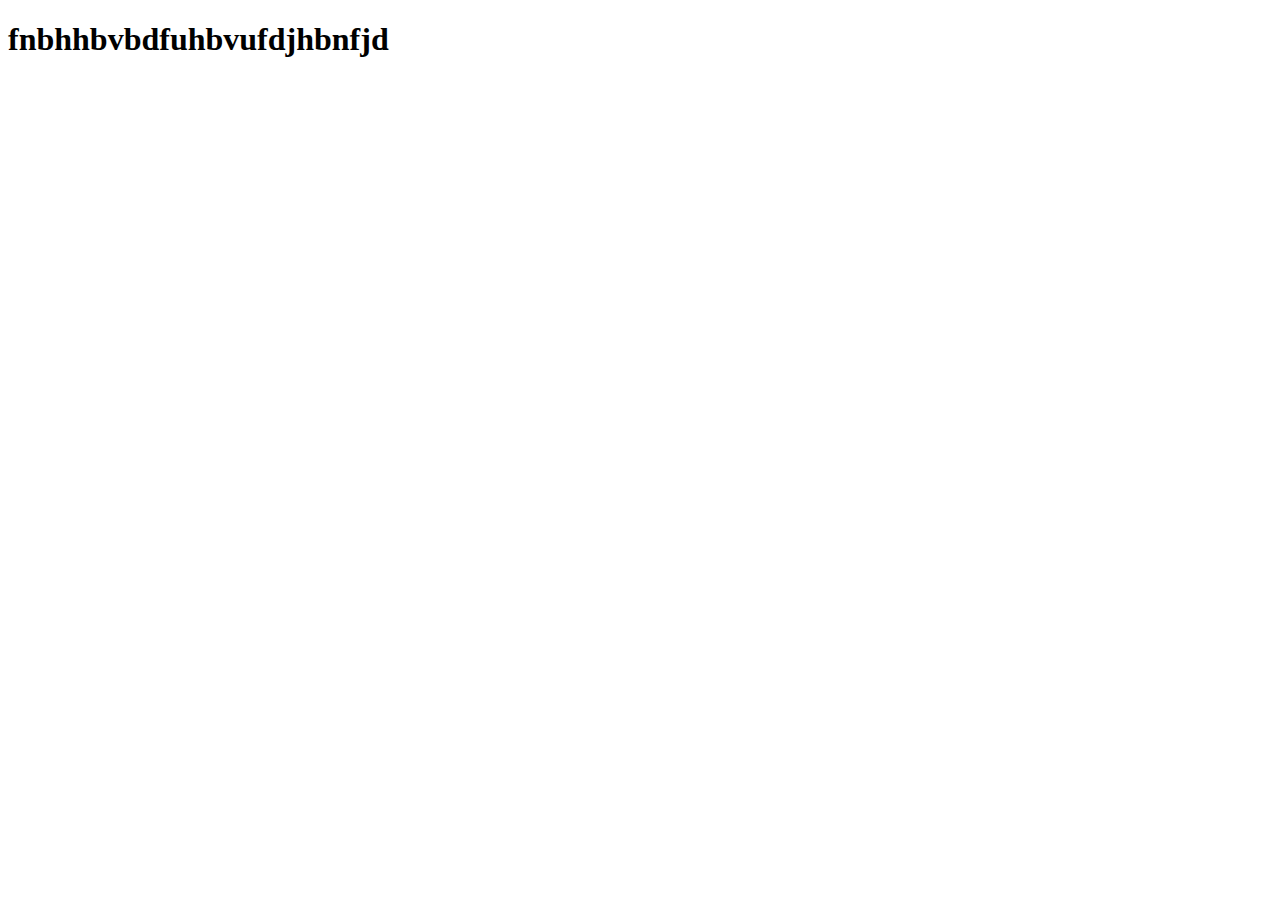
==== pages/movie.html @ b4f293ed "projeto em andamento" ====
<!DOCTYPE html>
<html lang="en">
<head>
    <meta charset="UTF-8">
    <meta http-equiv="X-UA-Compatible" content="IE=edge">
    <meta name="viewport" content="width=device-width, initial-scale=1.0">
    <title>MOVIE</title>
</head>
<body>
    <h1>fnbhhbvbdfuhbvufdjhbnfjd</h1>
    
</body>
</html>
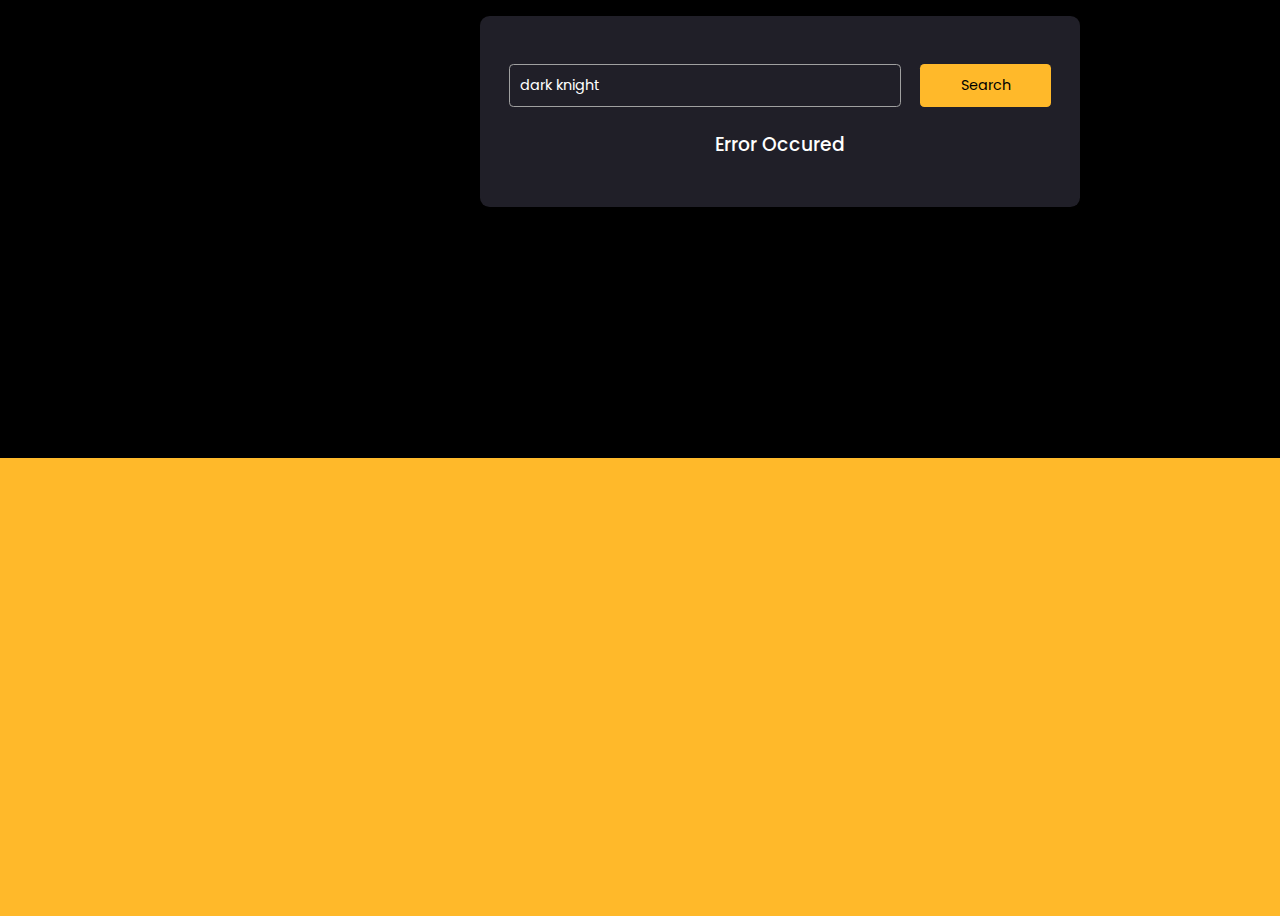
==== commit f3035fc0: "em andamento" ====
--- a/pages/movie.html
+++ b/pages/movie.html
@@ -1,13 +1,25 @@
+<!-- -------------------------- MOVIE -------------------------- -->
+
 <!DOCTYPE html>
 <html lang="en">
 <head>
     <meta charset="UTF-8">
     <meta http-equiv="X-UA-Compatible" content="IE=edge">
     <meta name="viewport" content="width=device-width, initial-scale=1.0">
+    <link rel="stylesheet" href="/css/movie.css">
     <title>MOVIE</title>
 </head>
 <body>
-    <h1>fnbhhbvbdfuhbvufdjhbnfjd</h1>
-    
+
+    <div class="container">
+        <div class="search-container">
+            <input type="text" placeholder="Enter movie name heree..." id="movie-name" value="dark knight">
+            <button id="search-btn">Search</button>
+        </div>
+        <div id="result"></div>
+    </div>
+
+    <script src="/js/key.js"></script>
+    <script src="/js/script.js"></script>
 </body>
-</html>+</html>
--- a/css/movie.css
+++ b/css/movie.css
@@ -0,0 +1,147 @@
+@import url('https://fonts.googleapis.com/css2?family=Poppins:ital,wght@0,200;0,300;0,400;0,500;0,600;0,700;0,800;0,900;1,200;1,400;1,500;1,600;1,700;1,800&display=swap');
+
+*{
+    padding: 0;
+    margin: 0;
+    box-sizing: border-box;
+    font-family: "Poppins", sans-serif;
+}
+
+body{
+    height: 100vh;
+    background: linear-gradient(#000000 50%, #ffb92a 50%);
+}
+
+.container{
+    font-size: 16px;
+    width: 90vw;
+    max-width: 37.5em;
+    padding: 3em 1.8em;
+    background-color: #201f28;
+    top: 50%;
+    left: 50%;
+    border-radius: 0.6em;
+    box-shadow: 1.2em 2em 3em rgba(0, 0, 0, 0.2);
+    margin-left: 30em;
+    margin-top: 1em;
+}
+
+.search-container{
+    display: grid;
+    grid-template-columns: 9fr 3fr;
+    gap: 1.2em;
+}
+
+.search-container input,
+.search-container button{
+    font-size: 0.9em;
+    outline: none;
+    border-radius: 0.3em;
+}
+
+.search-container input{
+    background-color: transparent;
+    border: 1px solid #a0a0a0;
+    padding: 0.7em;
+    color: #ffffff;
+}
+
+.search-container input:focus{
+    border-color: #ffffff;
+}
+
+.search-container button{
+    background-color: #ffb92a;
+    border: none;
+    cursor: pointer;
+}
+
+#result{
+    color: #ffffff;
+}
+
+.info{
+    position: relative;
+    display: grid;
+    grid-template-columns: 4fr 8fr;
+    align-items: center;
+    margin-top: 1.2em;
+}
+.poster{
+    width: 100%;
+}
+h2{
+    text-align: center;
+    font-size: 1.5em;
+    font-weight: 600;
+    letter-spacing: 0.06em;
+}
+.rating{
+    display: flex;
+    align-items: center;
+    justify-content: center;
+    gap: 0.6em;
+    margin: 0.6em 0 0.9em 0;
+}
+
+.rating img{
+    width: 1.2em;
+}
+
+.rating h4{
+    display: inline-block;
+    font-size: 1.1em;
+    font-weight: 500;
+}
+
+.details{
+    display: flex;
+    font-size: 0.95em;
+    gap: 1em;
+    justify-content: center;
+    color: #a0a0a0;
+    margin: 0.6em 0;
+    font-weight: 300;
+}
+
+.genre{
+    display: flex;
+    justify-content: space-around;
+}
+
+.genre div{
+    border: 1px solid #a0a0a0;
+    font-size: 0.75em;
+    padding: 0.4em 1.6em;
+    border-radius: 0.4em;
+    font-weight: 300;
+}
+
+h3{
+    font-weight: 500;
+    margin-top: 1.2em;
+}
+p{
+    font-size: 0.9em;
+    font-weight: 300;
+    line-height: 1.8em;
+    text-align: justify;
+    color: #a0a0a0;
+}
+.msg{
+    text-align: center;
+}
+
+@media screen and (max-width: 600px) {
+    .container{
+        font-size: 14px;
+    }
+    .info{
+        grid-template-columns: 1fr;
+    }
+    .poster{
+        margin: auto;
+        width: auto;
+        max-height: 10.8em;
+    }
+}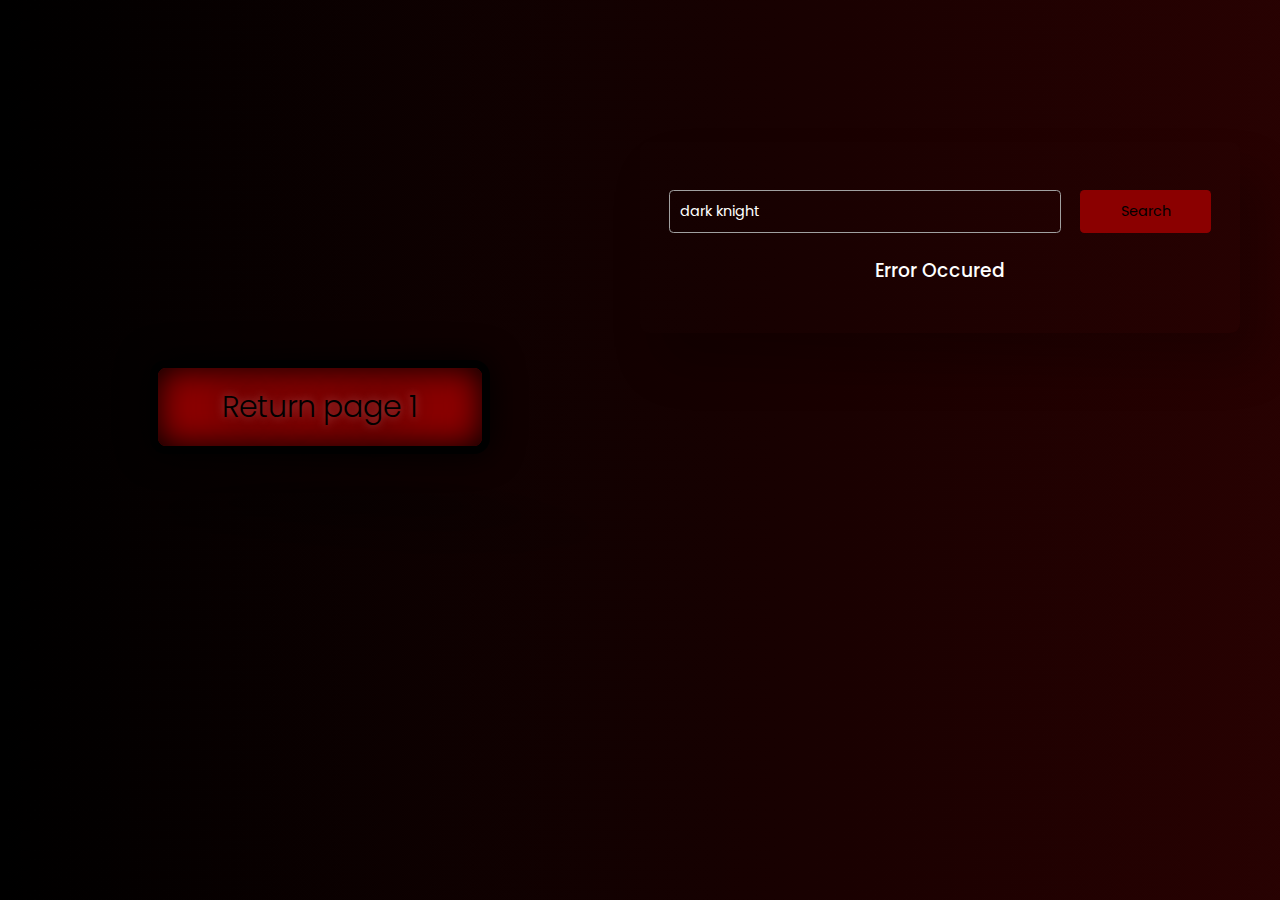
==== commit 2e2e54fc: "finish" ====
--- a/pages/movie.html
+++ b/pages/movie.html
@@ -11,6 +11,8 @@
 </head>
 <body>
 
+    <button class="btn_v"><a href="../index.html"><div class="titulo">Return page 1</div></a></button>
+
     <div class="container">
         <div class="search-container">
             <input type="text" placeholder="Enter movie name heree..." id="movie-name" value="dark knight">
--- a/css/movie.css
+++ b/css/movie.css
@@ -1,82 +1,109 @@
 @import url('https://fonts.googleapis.com/css2?family=Poppins:ital,wght@0,200;0,300;0,400;0,500;0,600;0,700;0,800;0,900;1,200;1,400;1,500;1,600;1,700;1,800&display=swap');
 
-*{
+* {
     padding: 0;
     margin: 0;
     box-sizing: border-box;
     font-family: "Poppins", sans-serif;
 }
 
-body{
-    height: 100vh;
-    background: linear-gradient(#000000 50%, #ffb92a 50%);
-}
-
-.container{
+body {
+    height: 90vh;
+    /* background: radial-gradient(circle, rgba(0,0,0,1) 50%, rgba(139,0,0,1) 100%, rgba(0,0,0,1) 100%); */
+    background-image: linear-gradient(to left, rgb(0,0,0,1) , rgb(99, 4, 4) , rgb(0,0,0,1) );
+    background-size: 500% 100%;
+    animation: Document 3s infinite alternate;
+    /* background-color: #000000; */
+    align-items: center;
+    justify-content: center;
+    
+}
+
+@keyframes Document {
+    0% {
+        background-position-x: 0%;
+    }
+
+    100% {
+        background-position-x: 100%;
+    }
+
+}
+
+.container {
     font-size: 16px;
     width: 90vw;
     max-width: 37.5em;
     padding: 3em 1.8em;
-    background-color: #201f28;
+    background: rgb(0, 0, 0) transparent;
     top: 50%;
     left: 50%;
     border-radius: 0.6em;
     box-shadow: 1.2em 2em 3em rgba(0, 0, 0, 0.2);
     margin-left: 30em;
-    margin-top: 1em;
-}
-
-.search-container{
+    margin-top: 5em;
+    transform: translate(10em, -2em);
+}
+
+.search-container {
     display: grid;
     grid-template-columns: 9fr 3fr;
     gap: 1.2em;
 }
 
 .search-container input,
-.search-container button{
+.search-container button {
     font-size: 0.9em;
     outline: none;
     border-radius: 0.3em;
 }
 
-.search-container input{
+.search-container input {
     background-color: transparent;
     border: 1px solid #a0a0a0;
     padding: 0.7em;
     color: #ffffff;
 }
 
-.search-container input:focus{
+.search-container input:focus {
     border-color: #ffffff;
 }
 
-.search-container button{
-    background-color: #ffb92a;
+.search-container button {
+    background-color: #8B0000;
     border: none;
     cursor: pointer;
-}
-
-#result{
+    transition: all 400ms cubic-bezier(0.4, 0, 1, 1);
+}
+.search-container button:hover {
+    transform: scale(1.1);
+}
+
+
+#result {
     color: #ffffff;
 }
 
-.info{
+.info {
     position: relative;
     display: grid;
     grid-template-columns: 4fr 8fr;
     align-items: center;
     margin-top: 1.2em;
 }
-.poster{
+
+.poster {
     width: 100%;
 }
-h2{
+
+h2 {
     text-align: center;
     font-size: 1.5em;
     font-weight: 600;
     letter-spacing: 0.06em;
 }
-.rating{
+
+.rating {
     display: flex;
     align-items: center;
     justify-content: center;
@@ -84,17 +111,17 @@
     margin: 0.6em 0 0.9em 0;
 }
 
-.rating img{
+.rating img {
     width: 1.2em;
 }
 
-.rating h4{
+.rating h4 {
     display: inline-block;
     font-size: 1.1em;
     font-weight: 500;
 }
 
-.details{
+.details {
     display: flex;
     font-size: 0.95em;
     gap: 1em;
@@ -104,12 +131,12 @@
     font-weight: 300;
 }
 
-.genre{
+.genre {
     display: flex;
     justify-content: space-around;
 }
 
-.genre div{
+.genre div {
     border: 1px solid #a0a0a0;
     font-size: 0.75em;
     padding: 0.4em 1.6em;
@@ -117,29 +144,100 @@
     font-weight: 300;
 }
 
-h3{
+h3 {
     font-weight: 500;
     margin-top: 1.2em;
 }
-p{
+
+p {
     font-size: 0.9em;
     font-weight: 300;
     line-height: 1.8em;
     text-align: justify;
     color: #a0a0a0;
 }
-.msg{
+
+.msg {
     text-align: center;
 }
 
+li{
+    list-style-type: none;
+}
+a{
+    text-decoration: none;
+}
+
+.btn_v {
+    font-size: 30px;
+    font-weight: 300;
+    text-decoration: none;
+    display: inline-block;
+    color: #000000;
+    padding: 16px 64px;
+    border: #000000 8px solid;
+    border-radius: 16px;
+    box-shadow: inset 0 0 32px 0 #000000, 0 0 32px 0 #000000;
+    text-shadow: 0 0 8px hsl(0 0% 100% / 0.3), 0 0 32px;
+    position: relative;
+    background-color: #8B0000;
+    transform: translate(5em, 12em);
+}
+
+
+/* Reflexo do botão */
+
+.btn_v::before {
+    content: "";
+    position: absolute;
+    top: 120%;
+    left: 0;
+    background: #000000;
+    width: 100%;
+    height: 100%;
+    transform: perspective(64px) rotateX(40deg) scale(1, 0.35);
+    filter: blur(64px);
+    opacity: 0.7;
+    pointer-events: none;
+}
+
+.btn_v::after {
+    content: "";
+    position: absolute;
+    top: 0;
+    bottom: 0;
+    left: 0;
+    right: 0;
+    box-shadow: 0 0 128px 32px #000000;
+    opacity: 0;
+    background-color: #000000;
+    z-index: -1;
+    transition: opacity 100ms linear;
+}
+
+.btn_v:hover::before,
+.btn_v:hover::after {
+    opacity: 1;
+}
+
+.btn_v:hover {
+    color: #000000;
+}
+
+.titulo{
+    color:#000000;
+}
+
 @media screen and (max-width: 600px) {
-    .container{
+    .container {
         font-size: 14px;
     }
-    .info{
+
+    .info {
         grid-template-columns: 1fr;
     }
-    .poster{
+
+    .poster {
         margin: auto;
         width: auto;
         max-height: 10.8em;
